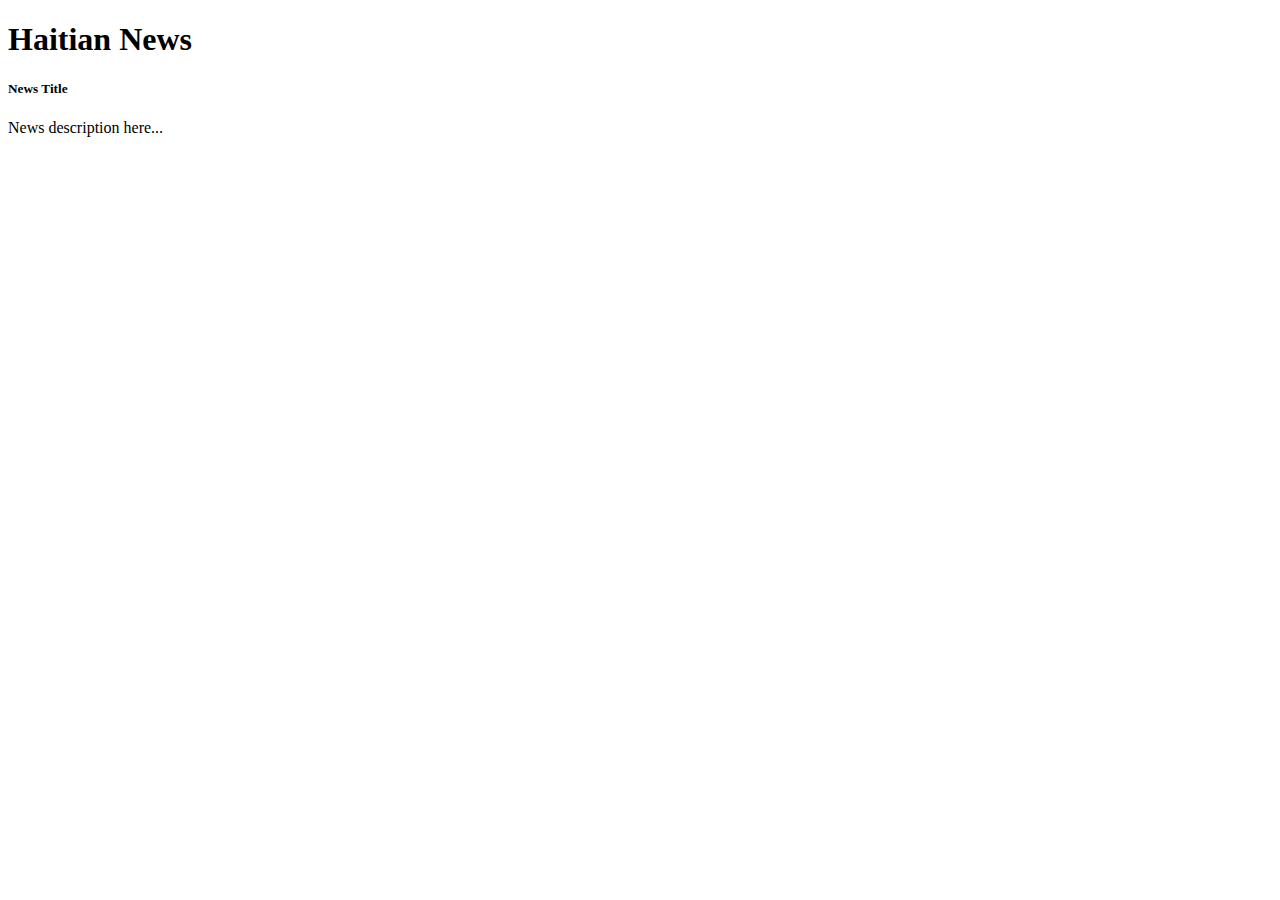
==== HaitianNewsApp/src/main/resources/templates/index.html @ edc60722 "added basic functionality, aka connection to localhost server" ====
<!DOCTYPE html>
<html xmlns:th="http://www.thymeleaf.org">
<head>
    <title>Haitian News</title>
    <link rel="stylesheet" href="/css/style.css">
</head>
<body>
<div class="container">
    <h1>Haitian News</h1>
    <div th:each="newsItem : ${news}">
        <div class="card" style="margin-bottom: 10px;">
            <div class="card-body">
                <h5 class="card-title" th:text="${newsItem.title}">News Title</h5>
                <p class="card-text" th:text="${newsItem.description}">News description here...</p>
            </div>
        </div>
    </div>
</div>
</body>
</html>
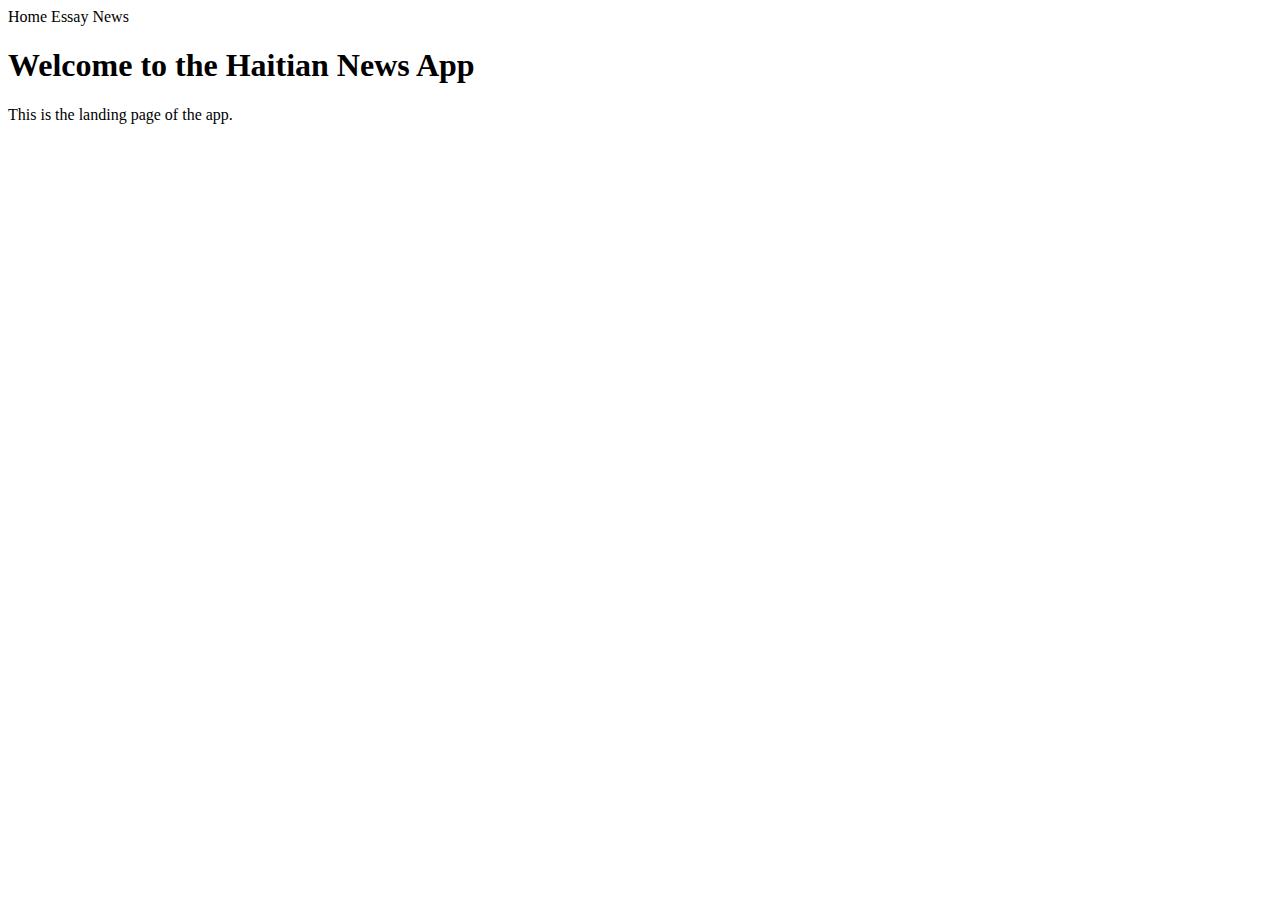
==== commit ed087499: "website elements" ====
--- a/HaitianNewsApp/src/main/resources/templates/index.html
+++ b/HaitianNewsApp/src/main/resources/templates/index.html
@@ -1,20 +1,20 @@
 <!DOCTYPE html>
 <html xmlns:th="http://www.thymeleaf.org">
 <head>
-    <title>Haitian News</title>
-    <link rel="stylesheet" href="/css/style.css">
+    <title>Landing Page</title>
+    <link rel="stylesheet" th:href="@{/css/style.css}">
 </head>
 <body>
+<header>
+    <nav>
+        <a th:href="@{/}">Home</a>
+        <a th:href="@{/essay}">Essay</a>
+        <a th:href="@{/news}">News</a>
+    </nav>
+</header>
 <div class="container">
-    <h1>Haitian News</h1>
-    <div th:each="newsItem : ${news}">
-        <div class="card" style="margin-bottom: 10px;">
-            <div class="card-body">
-                <h5 class="card-title" th:text="${newsItem.title}">News Title</h5>
-                <p class="card-text" th:text="${newsItem.description}">News description here...</p>
-            </div>
-        </div>
-    </div>
+    <h1>Welcome to the Haitian News App</h1>
+    <p>This is the landing page of the app.</p>
 </div>
 </body>
 </html>
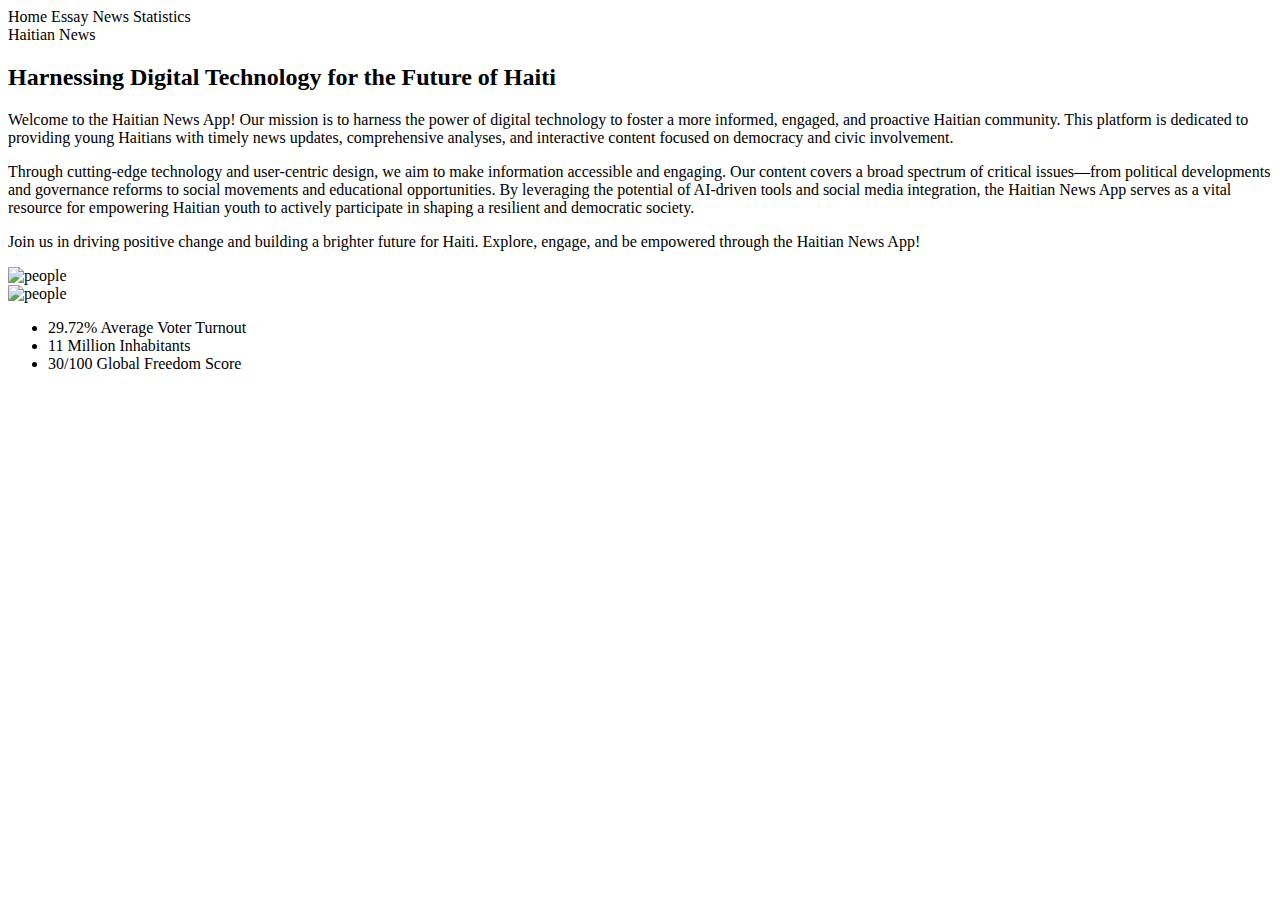
==== commit 34bf628d: "finished all elements" ====
--- a/HaitianNewsApp/src/main/resources/templates/index.html
+++ b/HaitianNewsApp/src/main/resources/templates/index.html
@@ -3,6 +3,7 @@
 <head>
     <title>Landing Page</title>
     <link rel="stylesheet" th:href="@{/css/style.css}">
+    <link rel="stylesheet" th:href="@{/css/global.css}">
 </head>
 <body>
 <header>
@@ -10,11 +11,71 @@
         <a th:href="@{/}">Home</a>
         <a th:href="@{/essay}">Essay</a>
         <a th:href="@{/news}">News</a>
+        <a th:href="@{/stats}">Statistics</a>
     </nav>
 </header>
-<div class="container">
-    <h1>Welcome to the Haitian News App</h1>
-    <p>This is the landing page of the app.</p>
-</div>
+    <section id="sbsr-1599">
+        <div class="cs-container">
+            <div class="cs-content">
+                <span class="cs-topper">Haitian News</span>
+                <h2 class="cs-title">Harnessing Digital Technology for the Future of Haiti</h2>
+                <p class="cs-text">
+                    Welcome to the Haitian News App! Our mission is to
+                    harness the power of digital technology to foster a
+                    more informed, engaged, and proactive Haitian community.
+                    This platform is dedicated to providing young Haitians
+                    with timely news updates, comprehensive analyses, and
+                    interactive content focused on democracy and civic
+                    involvement.
+                </p>
+                <p class="cs-text">
+                    Through cutting-edge technology and user-centric design,
+                    we aim to make information accessible and engaging. Our
+                    content covers a broad spectrum of critical issues—from
+                    political developments and governance reforms to social
+                    movements and educational opportunities. By leveraging
+                    the potential of AI-driven tools and social media
+                    integration, the Haitian News App serves as a vital
+                    resource for empowering Haitian youth to actively
+                    participate in shaping a resilient and democratic society.
+                </p>
+                <p class="cs-text">
+                    Join us in driving positive change and building a brighter
+                    future for Haiti. Explore, engage, and be empowered
+                    through the Haitian News App!
+                </p>
+                <picture class="cs-picture cs-picture1">
+                    <!--Mobile Image-->
+                    <source media="(max-width: 600px)" srcset="https://www.google.com/url?sa=i&url=https%3A%2F%2Fwww.bbc.com%2Fnews%2Fworld-latin-america-19548810&psig=AOvVaw0WkXEOzscHa4GSbv5PWtAi&ust=1715487745108000&source=images&cd=vfe&opi=89978449&ved=0CBIQjRxqFwoTCLCqhf_fhIYDFQAAAAAdAAAAABAE">
+                    <!--Tablet and above Image-->
+                    <source media="(min-width: 601px)" srcset="https://media.istockphoto.com/id/1334754823/photo/shanty-town-on-the-edge-of-port-au-prince.jpg?s=612x612&w=0&k=20&c=x7YlISc0s62akYhzmq51R40bnRen7Px9r1GL2uu4yn8=">
+                    <img loading="lazy" decoding="async" src="https://csimg.nyc3.cdn.digitaloceanspaces.com/Images/People/people.jpg" alt="people" width="608" height="406">
+                </picture>
+            </div>
+            <div class="cs-stats-group">
+                <picture class="cs-picture cs-picture2">
+                    <!--Mobile Image-->
+                    <source media="(max-width: 600px)" srcset="https://evidentchange.org/wp-content/uploads/2023/05/Kids-with-Haitian-flag-1024x677.png">
+                    <!--Tablet and above Image-->
+                    <source media="(min-width: 601px)" srcset="https://www.miamiherald.com/latest-news/e55pxl/picture230200544/alternates/LANDSCAPE_960/HaitianCompas_011_MHD_BCH.JPG">
+                    <img loading="lazy" decoding="async" src="https://csimg.nyc3.cdn.digitaloceanspaces.com/Images/People/model2.jpg" alt="people" width="608" height="662">
+                </picture>
+                <ul class="cs-stats">
+                    <li class="cs-stat">
+                        <span class="cs-number">29.72%</span>
+                        <span class="cs-desc">Average Voter Turnout</span>
+                    </li>
+                    <li class="cs-stat">
+                        <span class="cs-number">11</span>
+                        <span class="cs-desc">Million Inhabitants</span>
+                    </li>
+                    <li class="cs-stat">
+                        <span class="cs-number">30/100</span>
+                        <span class="cs-desc">Global Freedom Score</span>
+                    </li>
+                </ul>
+            </div>
+        </div>
+    </section>
 </body>
 </html>
